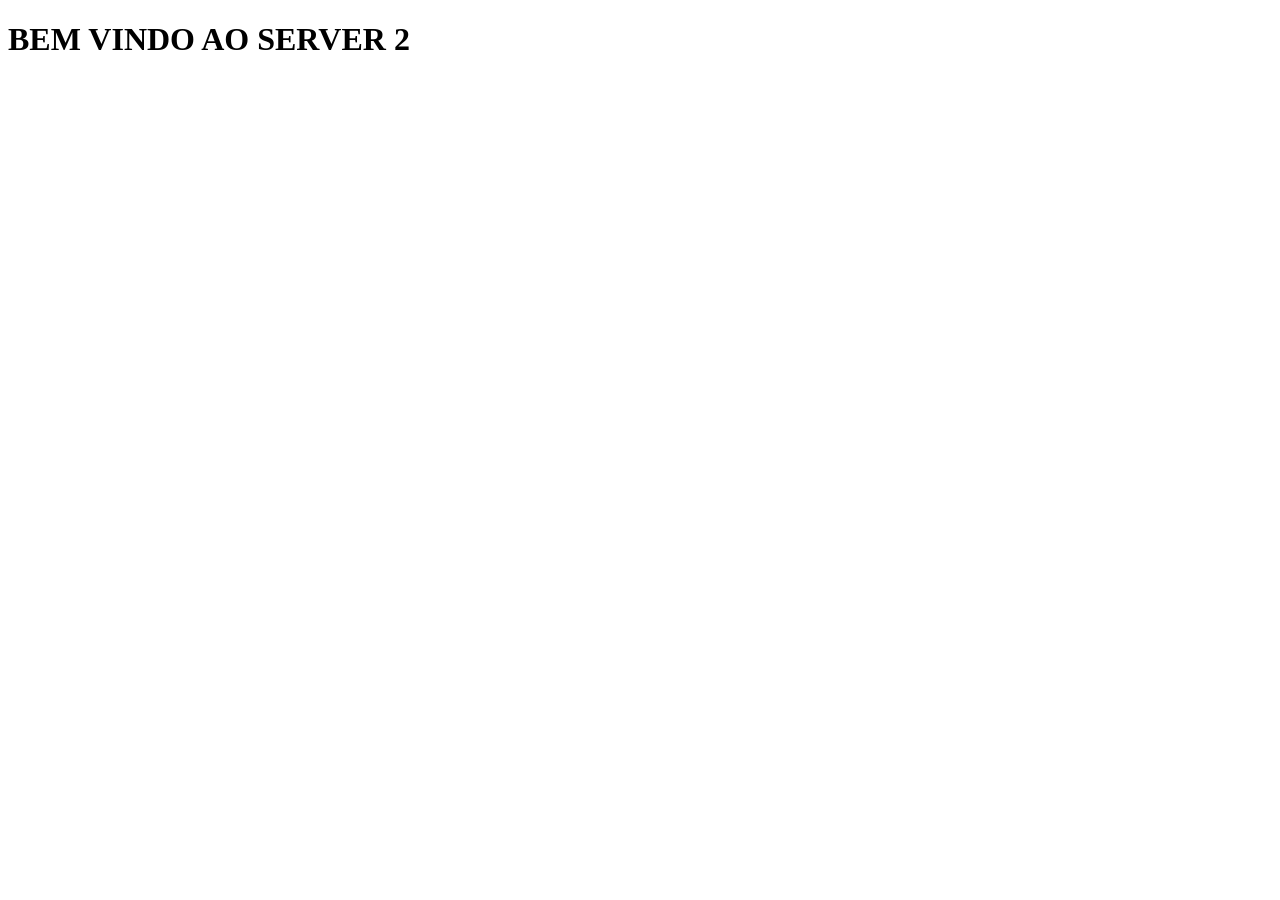
==== server2/static/index.html @ 46f07859 "feat: adicionando o hello word" ====
<!DOCTYPE html>
<html lang="en">
<head>
    <meta charset="UTF-8">
    <meta name="viewport" content="width=device-width, initial-scale=1.0">
    <title>Server 2</title>
</head>
<body>
    <h1>BEM VINDO AO SERVER 2</h1>
</body>
</html>
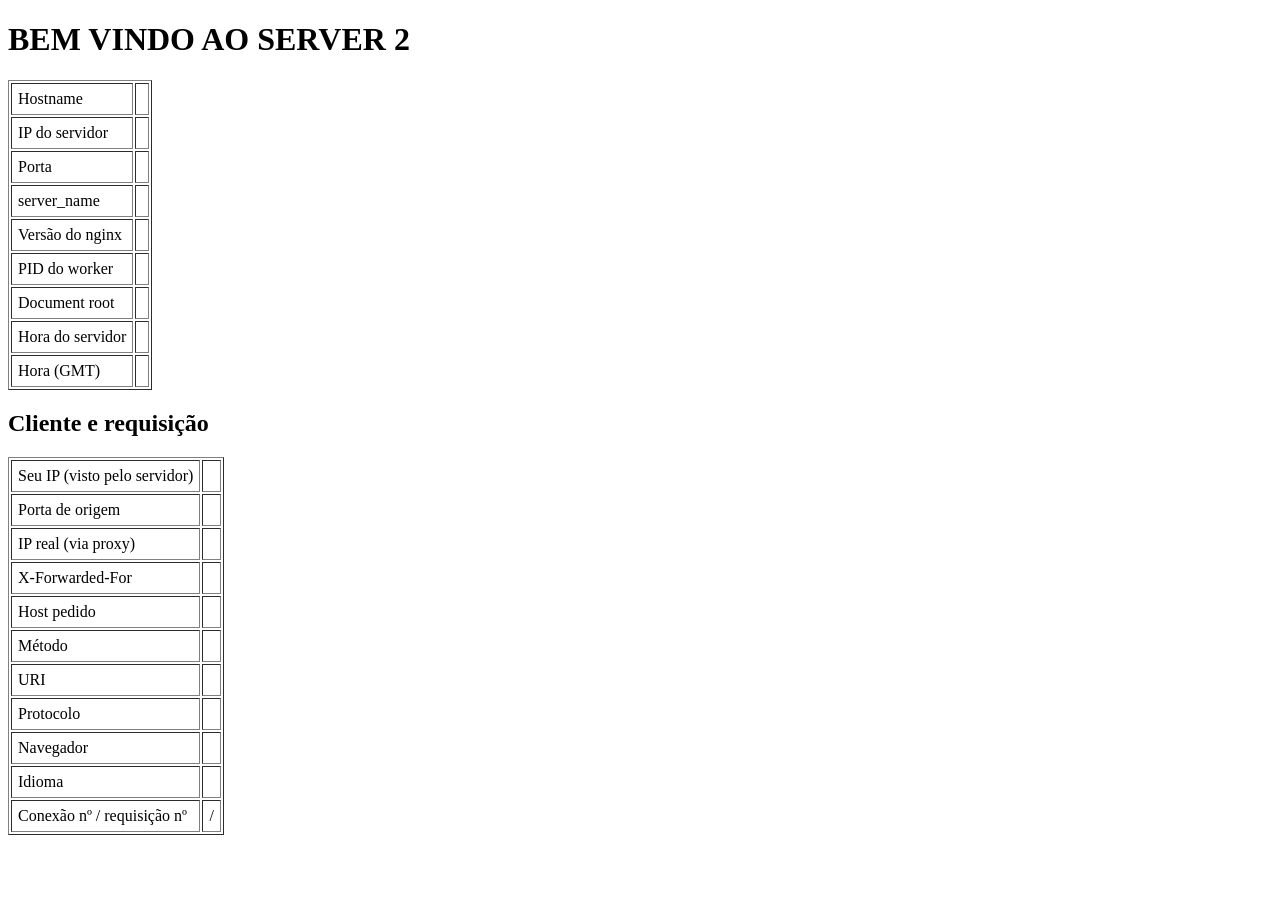
==== commit 5a3bc3fb: "wip: ajustando o dhcp" ====
--- a/server2/static/index.html
+++ b/server2/static/index.html
@@ -7,5 +7,32 @@
 </head>
 <body>
     <h1>BEM VINDO AO SERVER 2</h1>
+    <table border="1" cellpadding="6">
+        <tr><td>Hostname</td><td><!--# echo var="hostname" --></td></tr>
+        <tr><td>IP do servidor</td><td><!--# echo var="server_addr" --></td></tr>
+        <tr><td>Porta</td><td><!--# echo var="server_port" --></td></tr>
+        <tr><td>server_name</td><td><!--# echo var="server_name" --></td></tr>
+        <tr><td>Versão do nginx</td><td><!--# echo var="nginx_version" --></td></tr>
+        <tr><td>PID do worker</td><td><!--# echo var="pid" --></td></tr>
+        <tr><td>Document root</td><td><!--# echo var="document_root" --></td></tr>
+        <tr><td>Hora do servidor</td><td><!--# echo var="time_iso8601" --></td></tr>
+        <tr><td>Hora (GMT)</td><td><!--# echo var="date_gmt" --></td></tr>
+        </table>
+
+        <h2>Cliente e requisição</h2>
+        <table border="1" cellpadding="6">
+        <tr><td>Seu IP (visto pelo servidor)</td><td><!--# echo var="remote_addr" --></td></tr>
+        <tr><td>Porta de origem</td><td><!--# echo var="remote_port" --></td></tr>
+        <tr><td>IP real (via proxy)</td><td><!--# echo var="http_x_real_ip" default="-" --></td></tr>
+        <tr><td>X-Forwarded-For</td><td><!--# echo var="http_x_forwarded_for" default="-" --></td></tr>
+        <tr><td>Host pedido</td><td><!--# echo var="http_host" --></td></tr>
+        <tr><td>Método</td><td><!--# echo var="request_method" --></td></tr>
+        <tr><td>URI</td><td><!--# echo var="request_uri" --></td></tr>
+        <tr><td>Protocolo</td><td><!--# echo var="server_protocol" --></td></tr>
+        <tr><td>Navegador</td><td><!--# echo var="http_user_agent" --></td></tr>
+        <tr><td>Idioma</td><td><!--# echo var="http_accept_language" default="-" --></td></tr>
+        <tr><td>Conexão nº / requisição nº</td>
+            <td><!--# echo var="connection" --> / <!--# echo var="connection_requests" --></td></tr>
+        </table>
 </body>
 </html>
